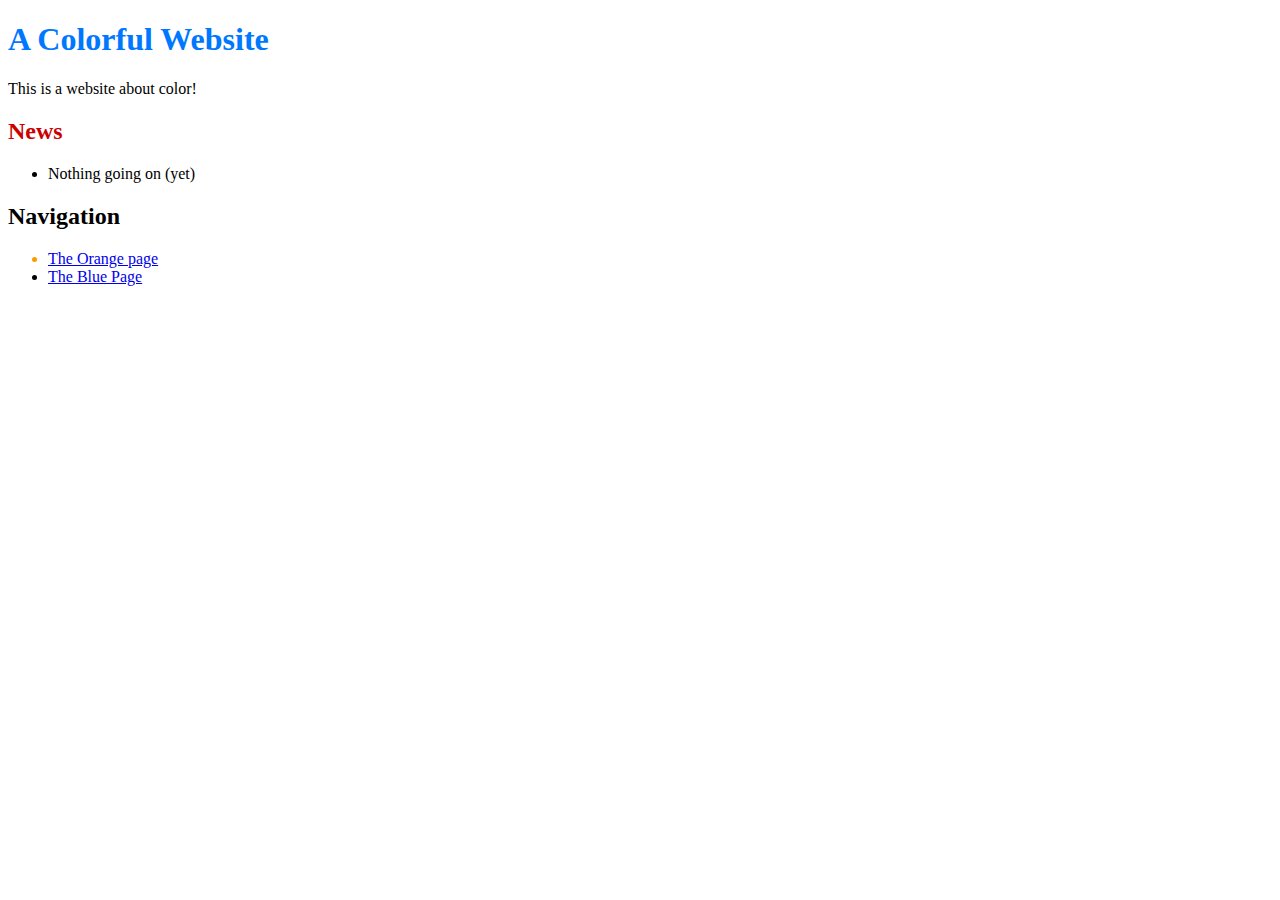
==== index.html @ 5148a03a "Add navigation links" ====
<!DOCTYPE html>
<html lang="en">
<head>
    <title>A Colorful Website</title>
    <meta charset="utf-8">
</head>
<body>
    <h1 style="color:#07f">A Colorful Website</h1>
    <p>This is a website about color!</p>
    <h2 style="color:#c00">News</h2>
    <ul>
        <li>Nothing going on (yet)</li>
    </ul>
    <h2>Navigation</h2>
    <ul>
        <li style="color:#f90">
            <a href="orange.html">The Orange page</a>
        </li>
        <li>
            <a href="blue.html">The Blue Page</a>
        </li>
    </ul>    
</body>
</html>
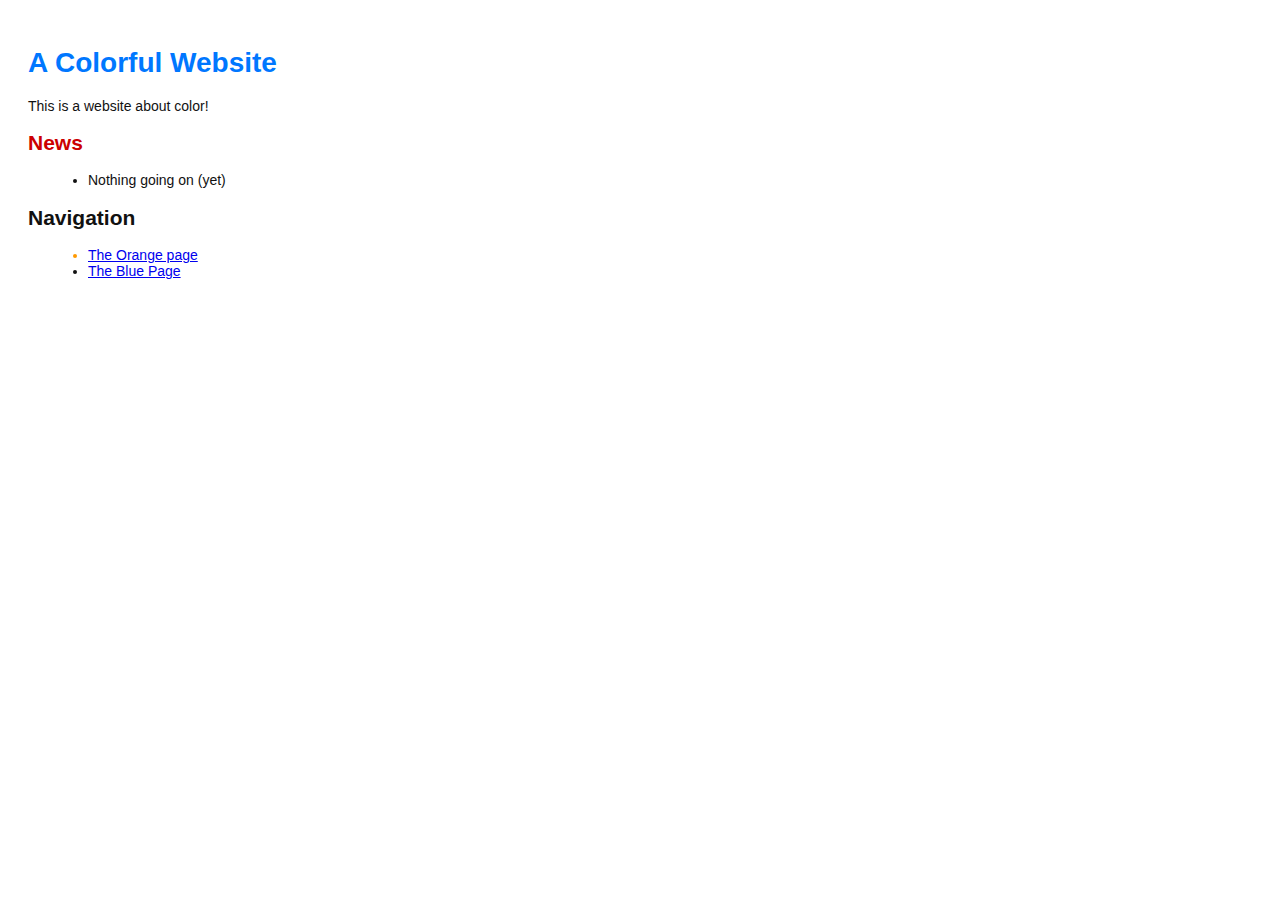
==== commit a1739fcb: "Merge branch 'master' into crazy" ====
--- a/index.html
+++ b/index.html
@@ -2,6 +2,7 @@
 <html lang="en">
 <head>
     <title>A Colorful Website</title>
+    <link rel="stylesheet" href="style.css" />
     <meta charset="utf-8">
 </head>
 <body>
--- a/style.css
+++ b/style.css
@@ -0,0 +1,14 @@
+body {
+    padding: 20px;
+    font-family: Verdana, Arial,  Helvetica, sans-serif;
+    font-size: 14px;
+    color: #111;
+}
+
+p,ul {
+    margin-bottom: 10px;
+}
+
+ul {
+    margin-left: 20px;
+}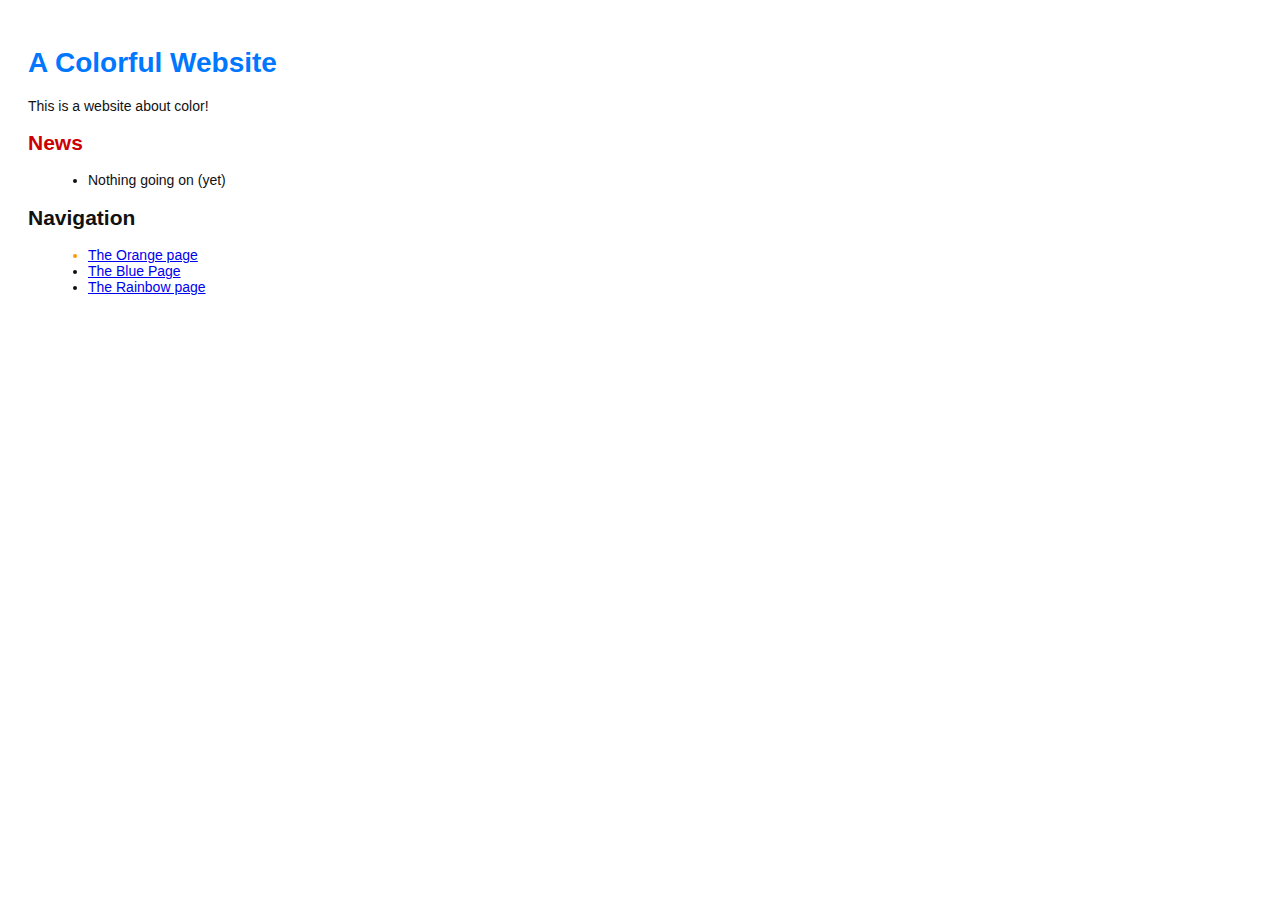
==== commit f26d8912: "Link index.html to rainbow.html" ====
--- a/index.html
+++ b/index.html
@@ -20,6 +20,9 @@
         <li>
             <a href="blue.html">The Blue Page</a>
         </li>
+        <li>
+            <a href="rainbow.html">The Rainbow page</a>
+        </li>
     </ul>    
 </body>
 </html>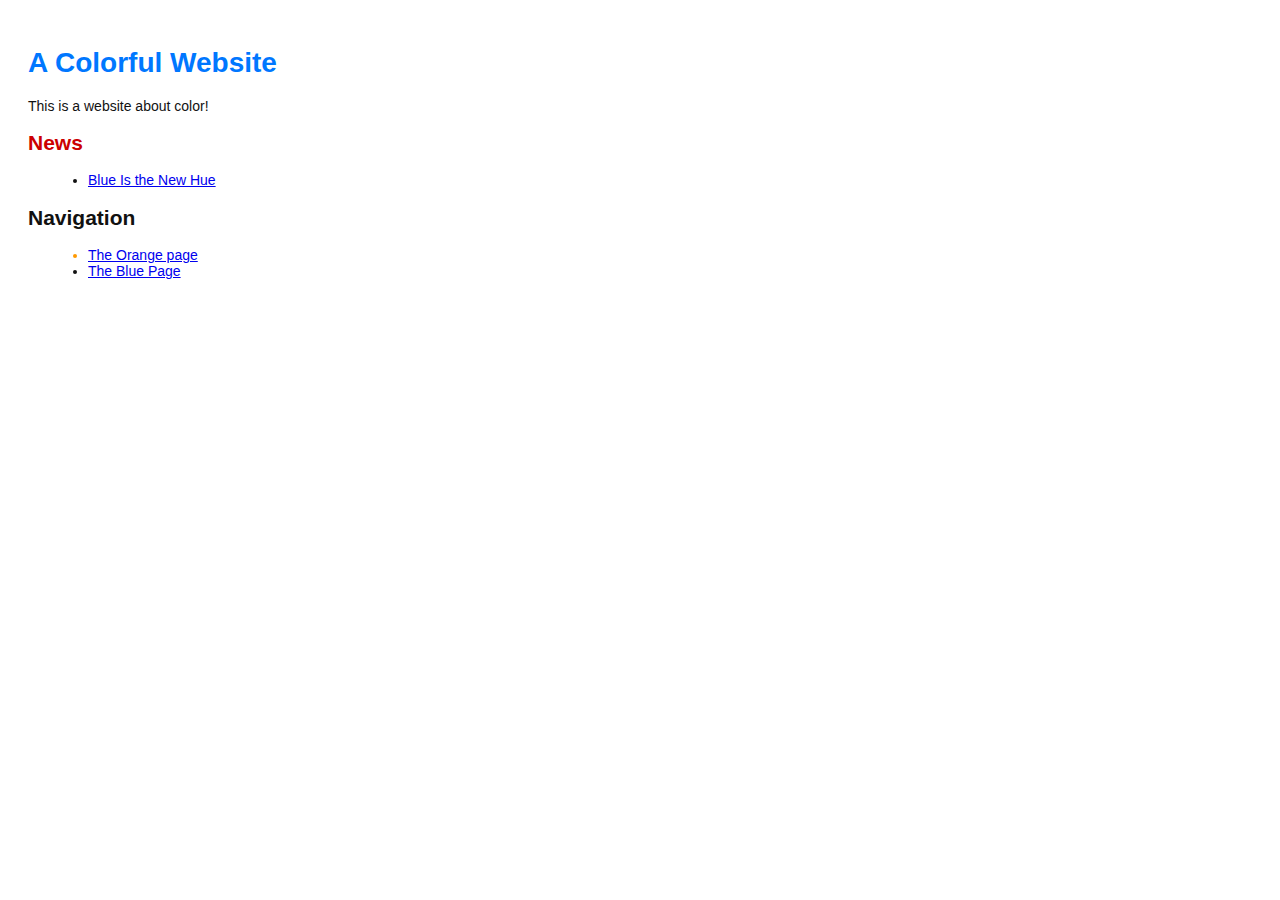
==== commit f6eab2d6: "Add 1st news item" ====
--- a/index.html
+++ b/index.html
@@ -10,7 +10,7 @@
     <p>This is a website about color!</p>
     <h2 style="color:#c00">News</h2>
     <ul>
-        <li>Nothing going on (yet)</li>
+        <li><a href="news-1.html">Blue Is the New Hue</a></li>
     </ul>
     <h2>Navigation</h2>
     <ul>
@@ -20,9 +20,6 @@
         <li>
             <a href="blue.html">The Blue Page</a>
         </li>
-        <li>
-            <a href="rainbow.html">The Rainbow page</a>
-        </li>
     </ul>    
 </body>
 </html>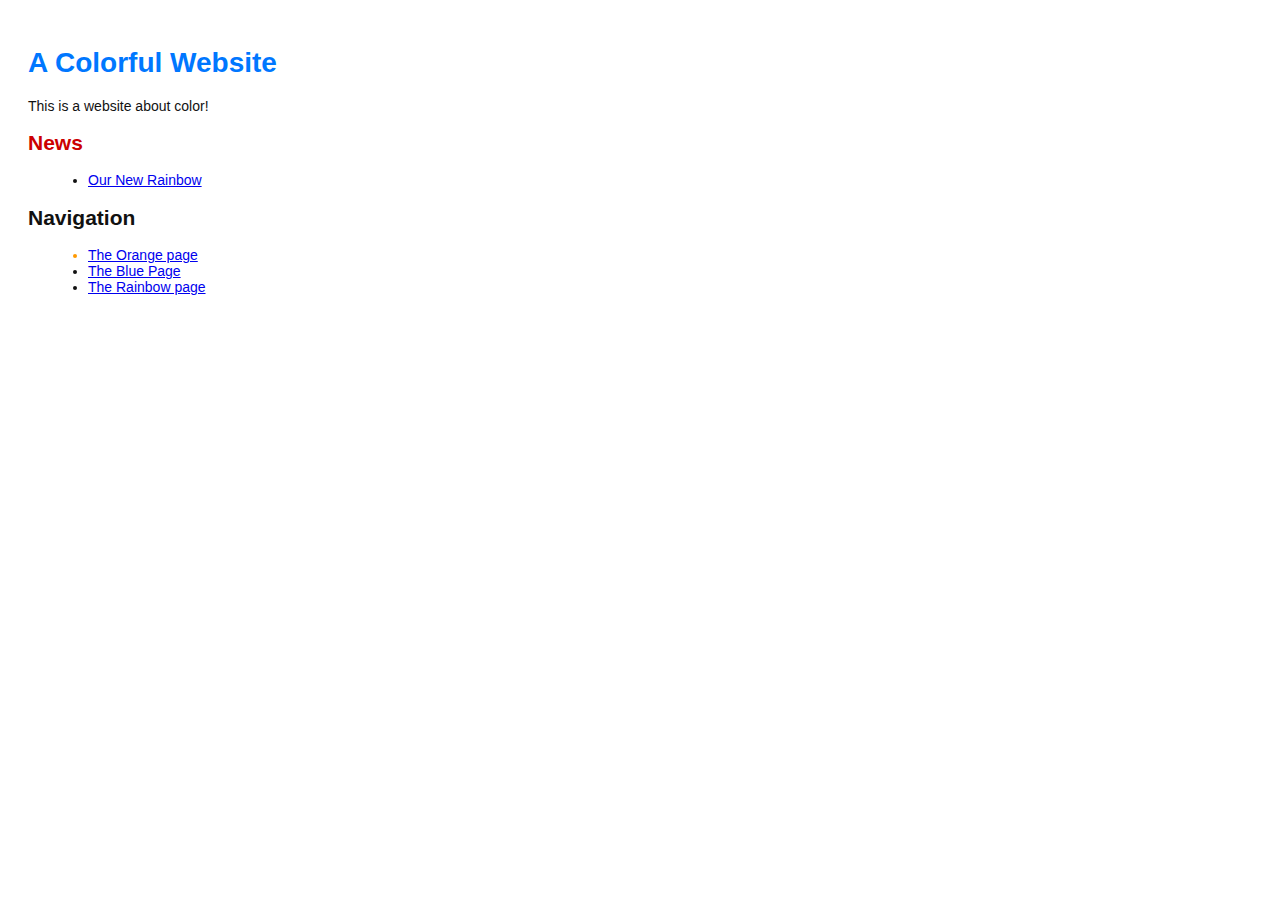
==== commit 2af7e312: "Add news item for rainbow" ====
--- a/index.html
+++ b/index.html
@@ -10,7 +10,7 @@
     <p>This is a website about color!</p>
     <h2 style="color:#c00">News</h2>
     <ul>
-        <li><a href="news-1.html">Blue Is the New Hue</a></li>
+        <li><a href="rainbow.html">Our New Rainbow</a></li>
     </ul>
     <h2>Navigation</h2>
     <ul>
@@ -20,6 +20,9 @@
         <li>
             <a href="blue.html">The Blue Page</a>
         </li>
+        <li>
+            <a href="rainbow.html">The Rainbow page</a>
+        </li>
     </ul>    
 </body>
 </html>